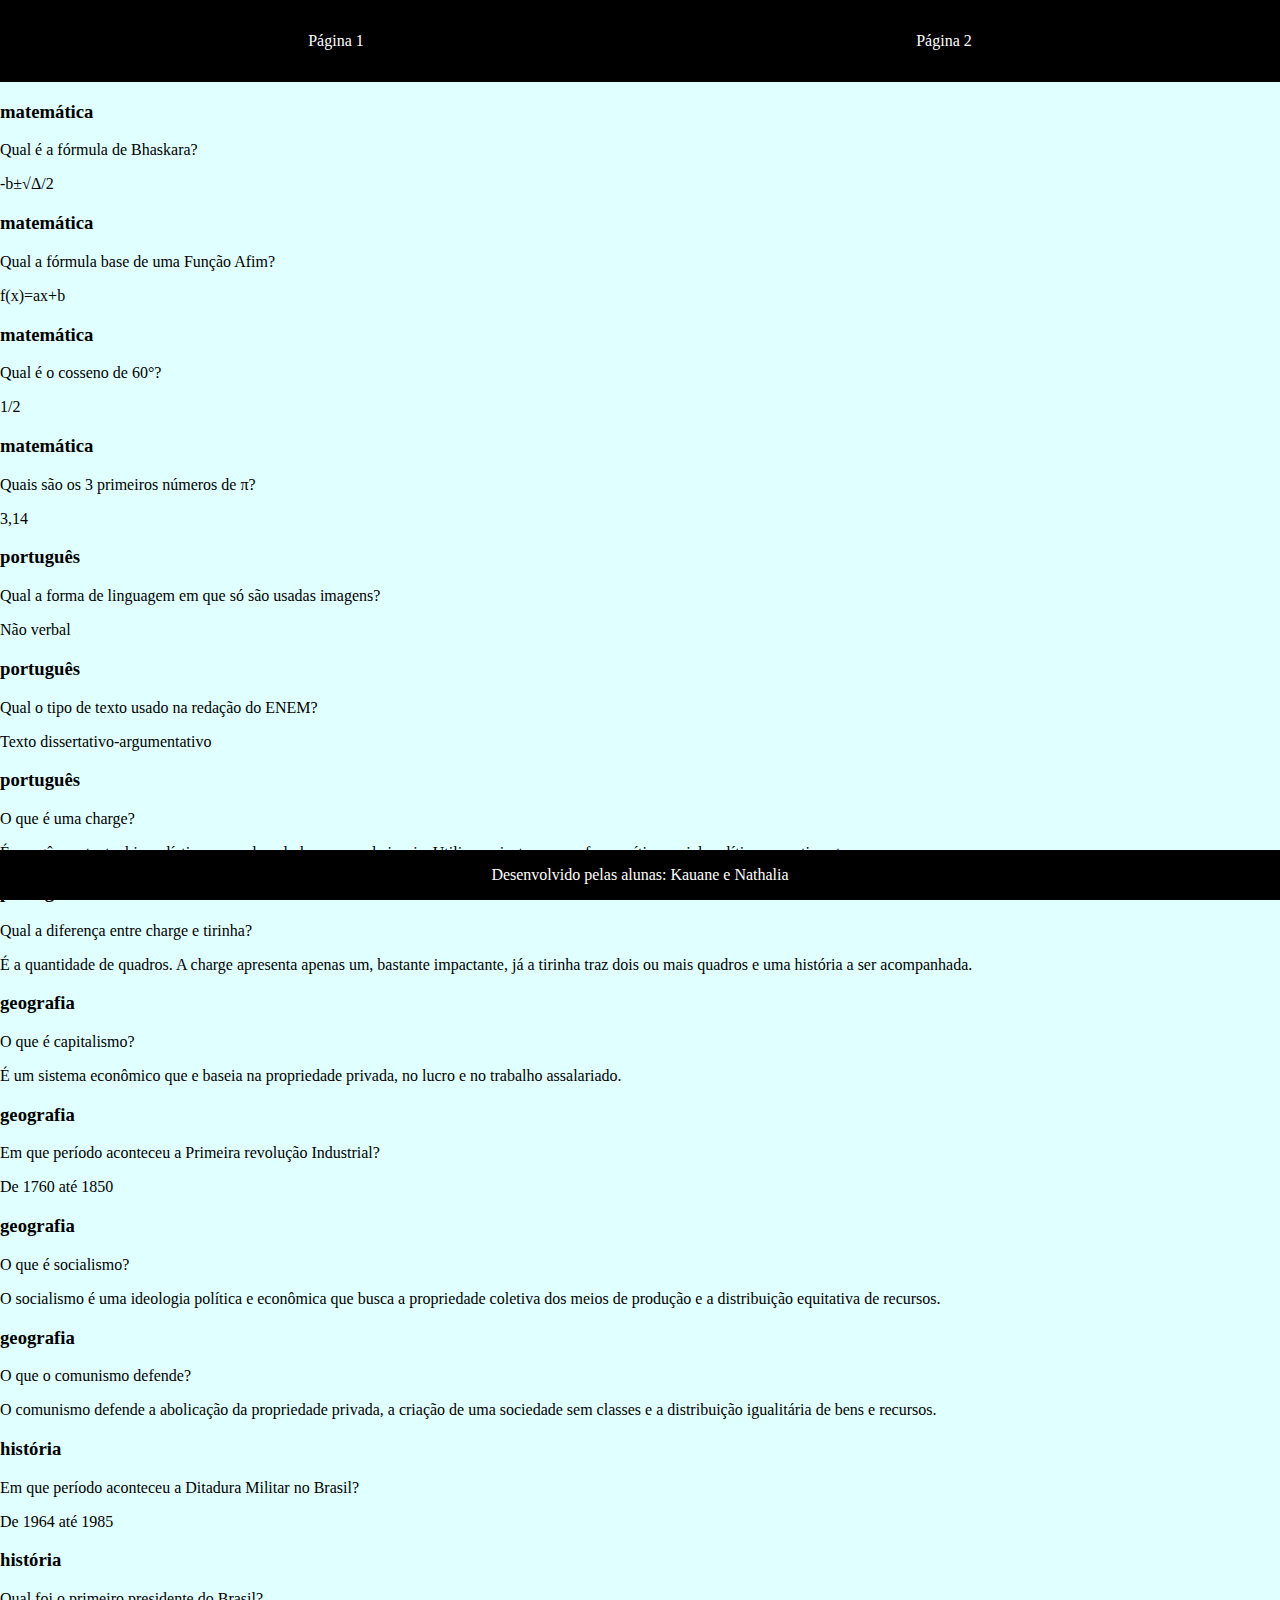
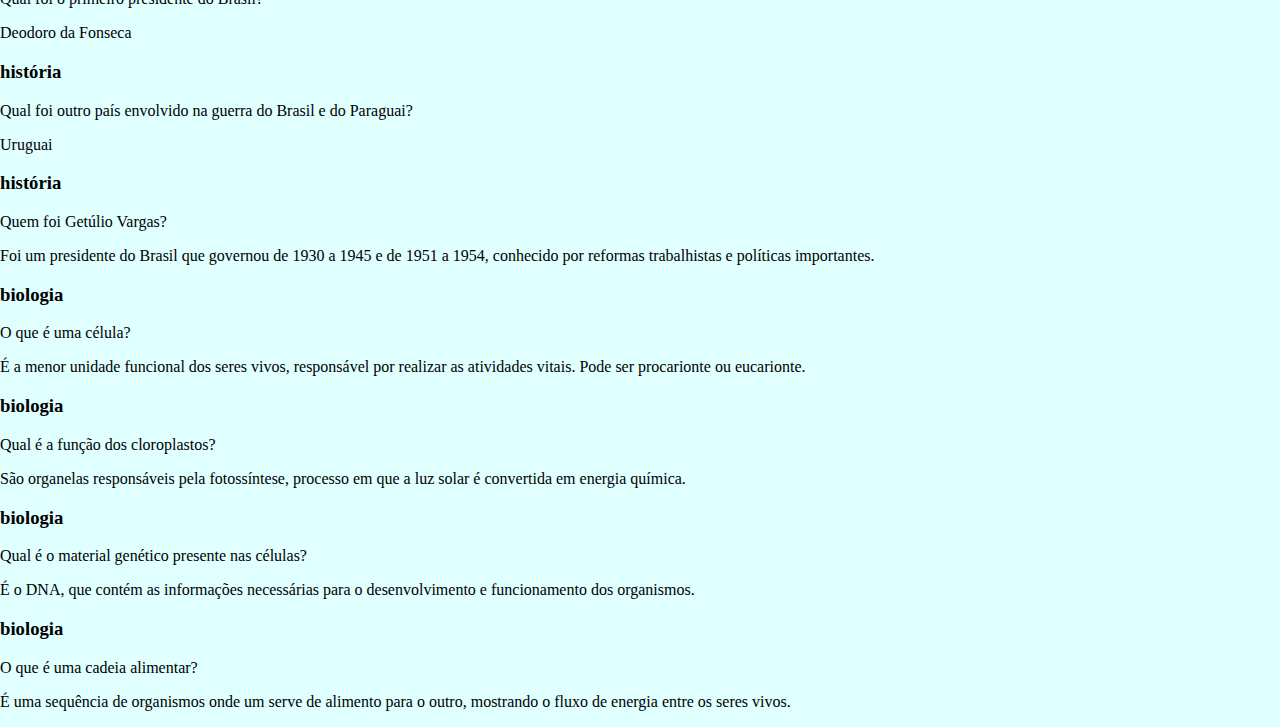
==== pagina2.html @ 36890d97 "djkvj" ====
<!DOCTYPE html>
<html lang="pt-br">
<head>
    <meta charset="UTF-8">
    <meta name="viewport" content="width=device-width, initial-scale=1.0">
    <title>Document</title>
    <link rel="stylesheet" href="pagina2.css">
</head>
<body>
    <header>
        <a href="index.html">Página 1</a>
        <a href="pagina2.html">Página 2</a>
    </header>
    <section id="container">

    </section>
    <footer>
        <p>Desenvolvido pelas alunas: Kauane e Nathalia</p>
    </footer>
    <script src="main.js"></script>
    <script src="perguntas.js"></script>
</body>
</html>
---- pagina2.css ----
:root{
    --fundo: #E0FFFF;
    --frente-cartao: #FA8072;
    --verso-cartao: #B0E0E6;
    --destaque: #A52A2A;
    --preto: #000000;
    --branco: #ffffff;
}

body{
    background-color: var(--fundo);
    margin: 0;
}

header{
    background-color: var(--preto);
    display: flex;
    justify-content: space-around;
    padding: 2rem;
}

header a{
    color: var(--branco);
    text-decoration: none;
}

footer{
    background-color: var(--preto);
    position: fixed;
    bottom: 0;
    color: var(--branco);
    width: 100%;
    text-align: center;
}
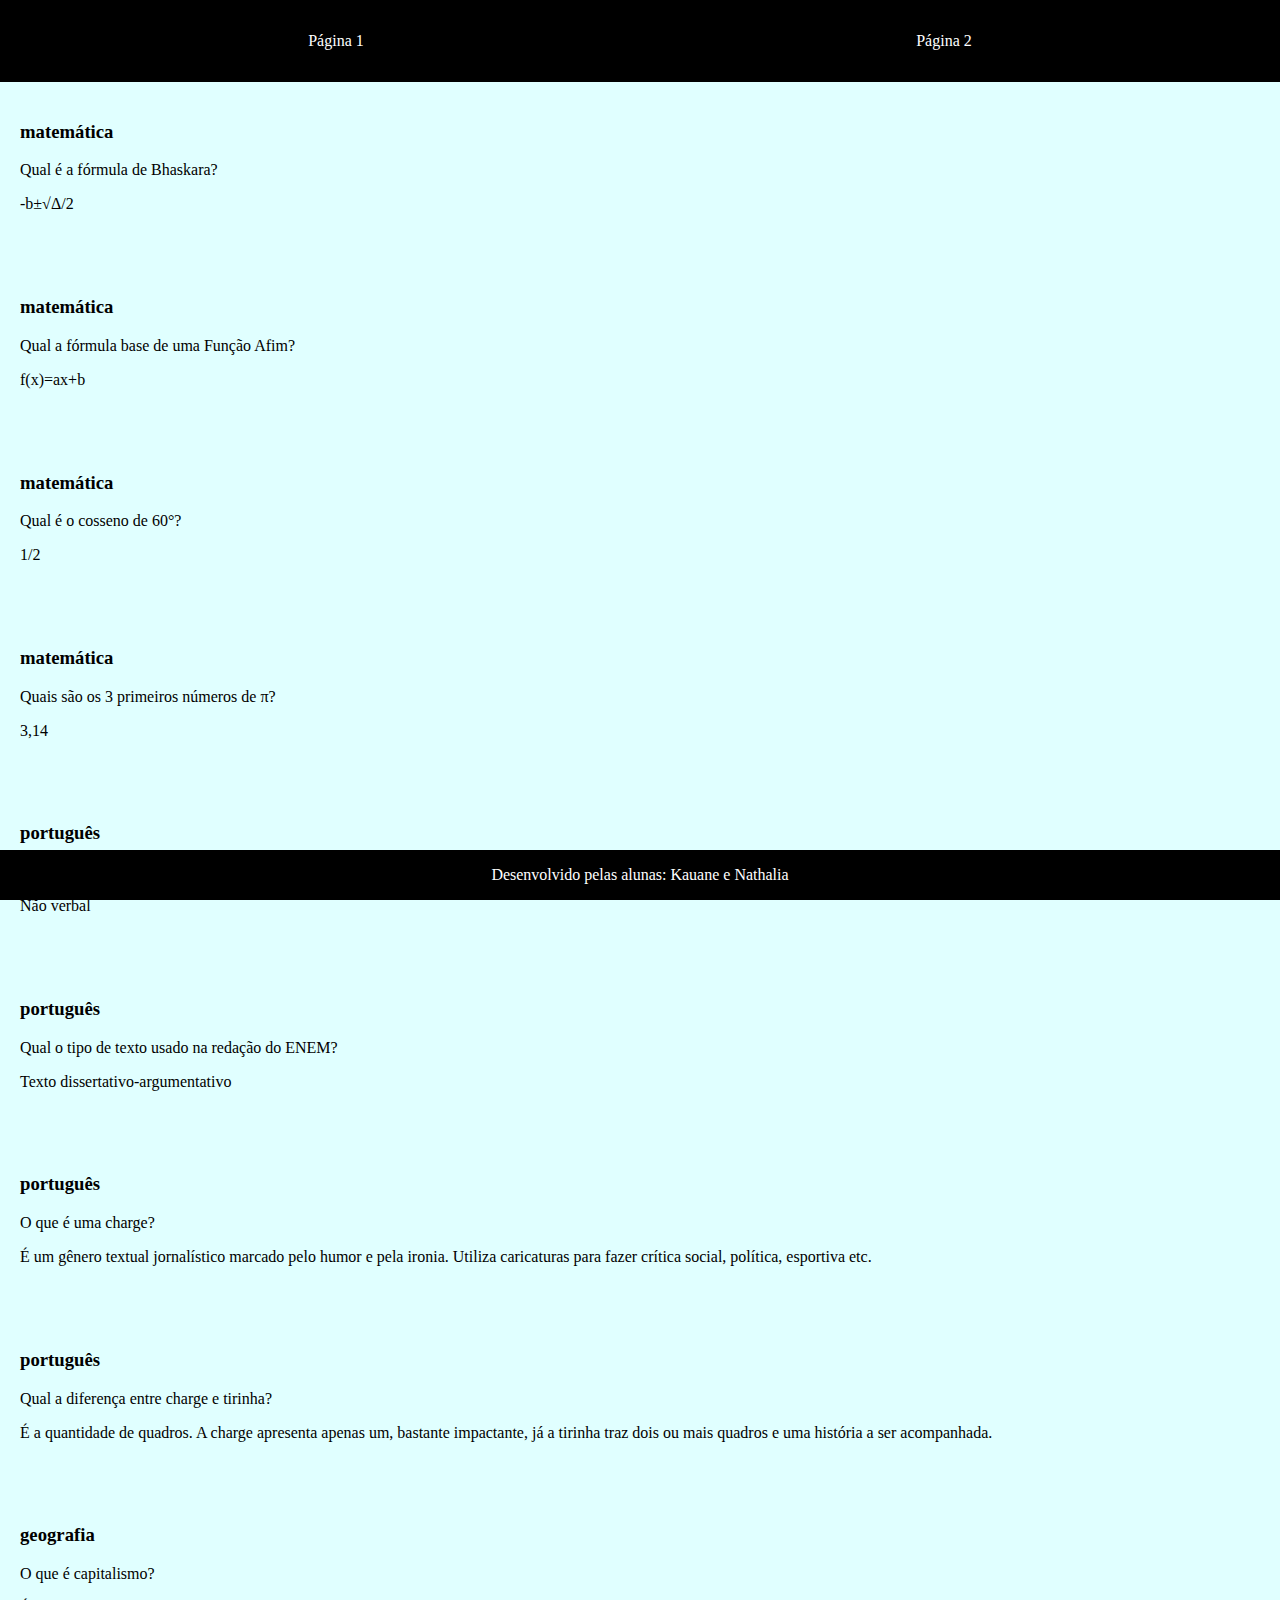
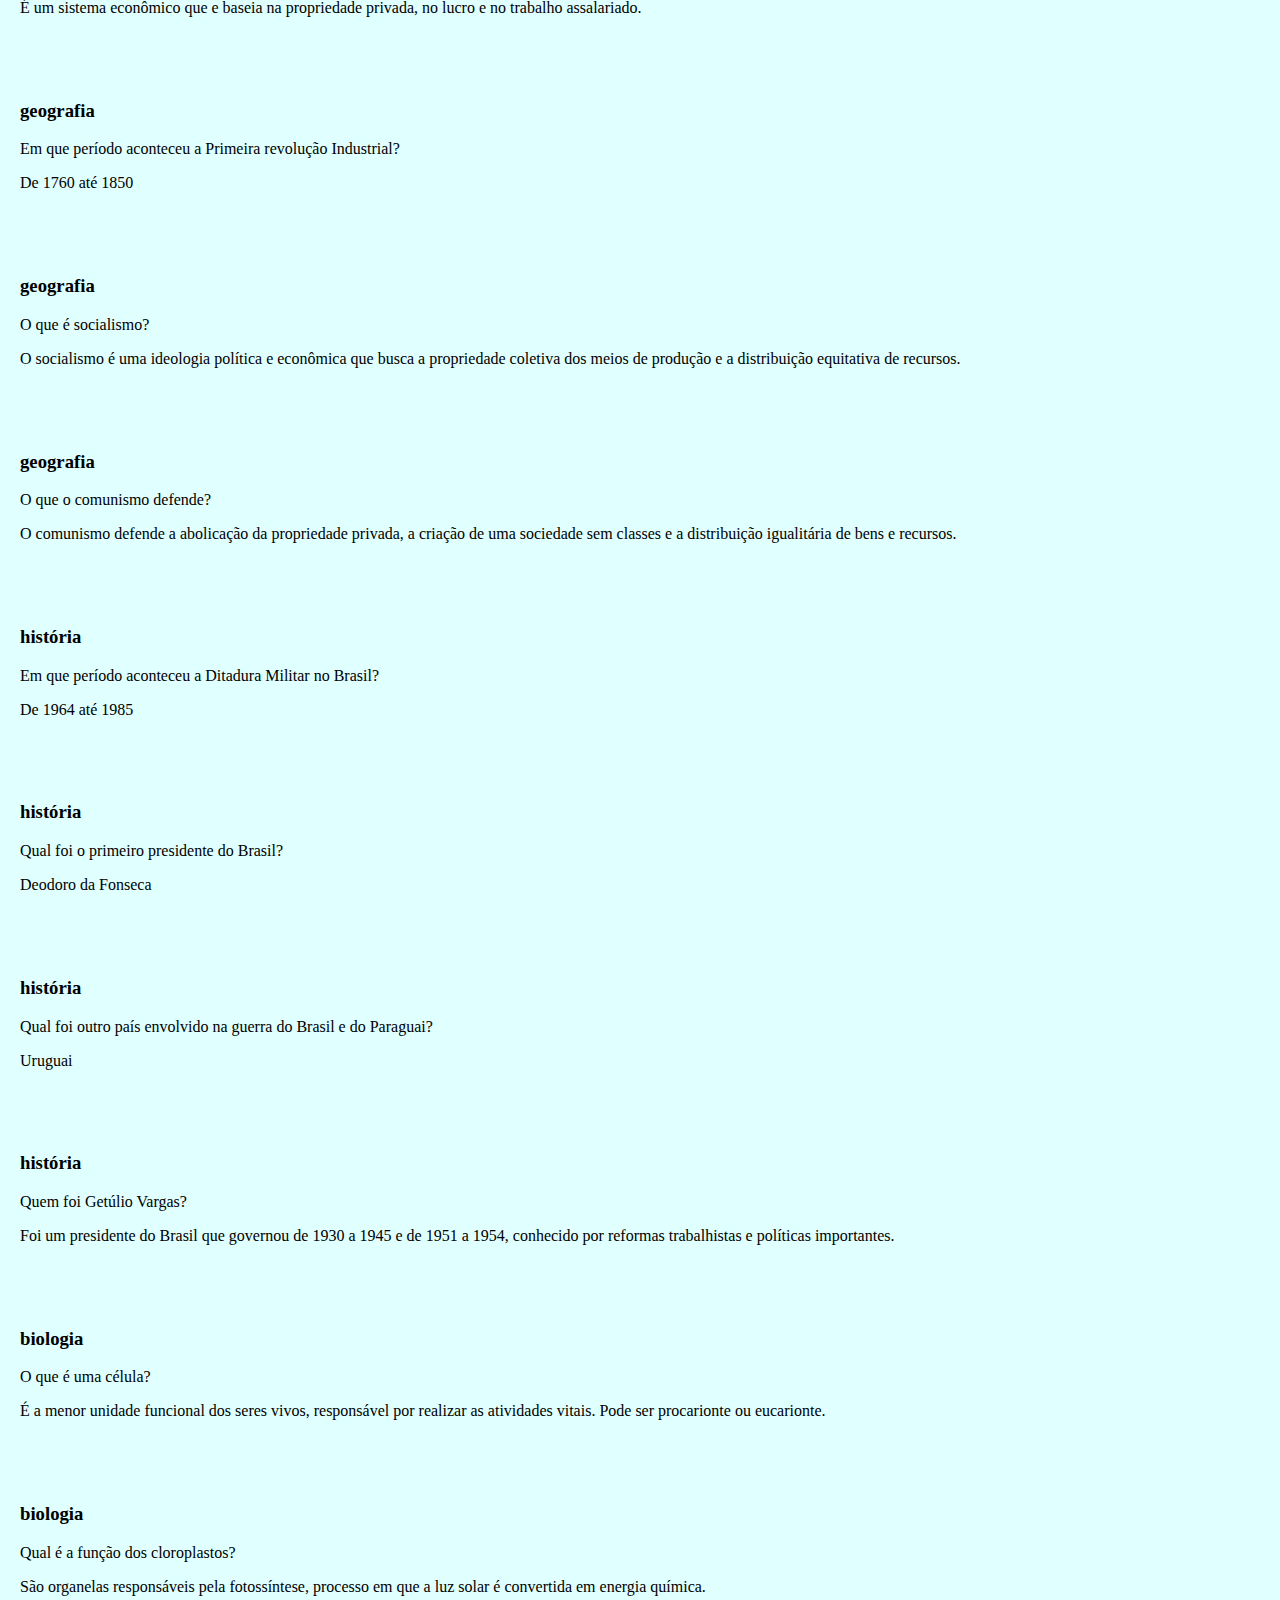
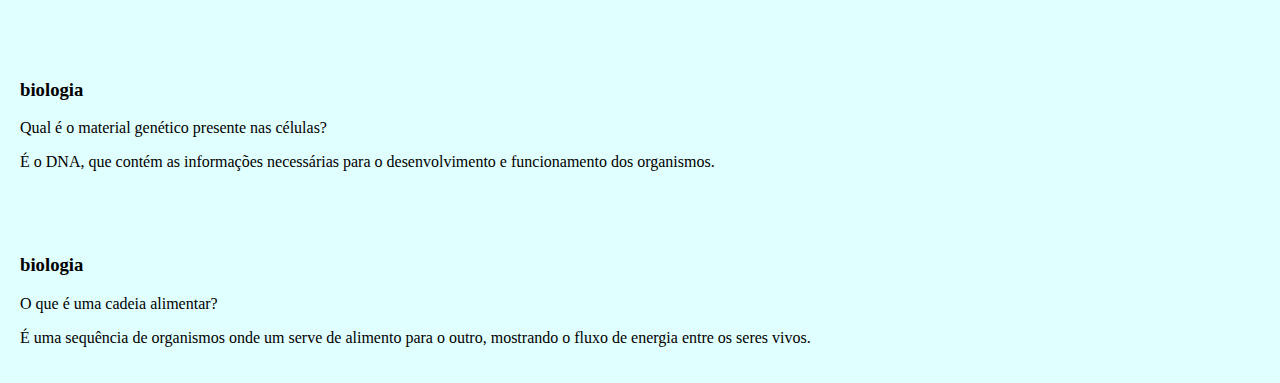
==== commit 6e438630: "hgf" ====
--- a/pagina2.html
+++ b/pagina2.html
@@ -17,7 +17,7 @@
     <footer>
         <p>Desenvolvido pelas alunas: Kauane e Nathalia</p>
     </footer>
-    <script src="main.js"></script>
+    <script src="pagina2.js"></script>
     <script src="perguntas.js"></script>
 </body>
 </html>
--- a/pagina2.css
+++ b/pagina2.css
@@ -31,4 +31,10 @@
     color: var(--branco);
     width: 100%;
     text-align: center;
-}+}
+
+#container{
+    display: grid;
+    gap: 3rem;
+    padding: 20px;
+}
